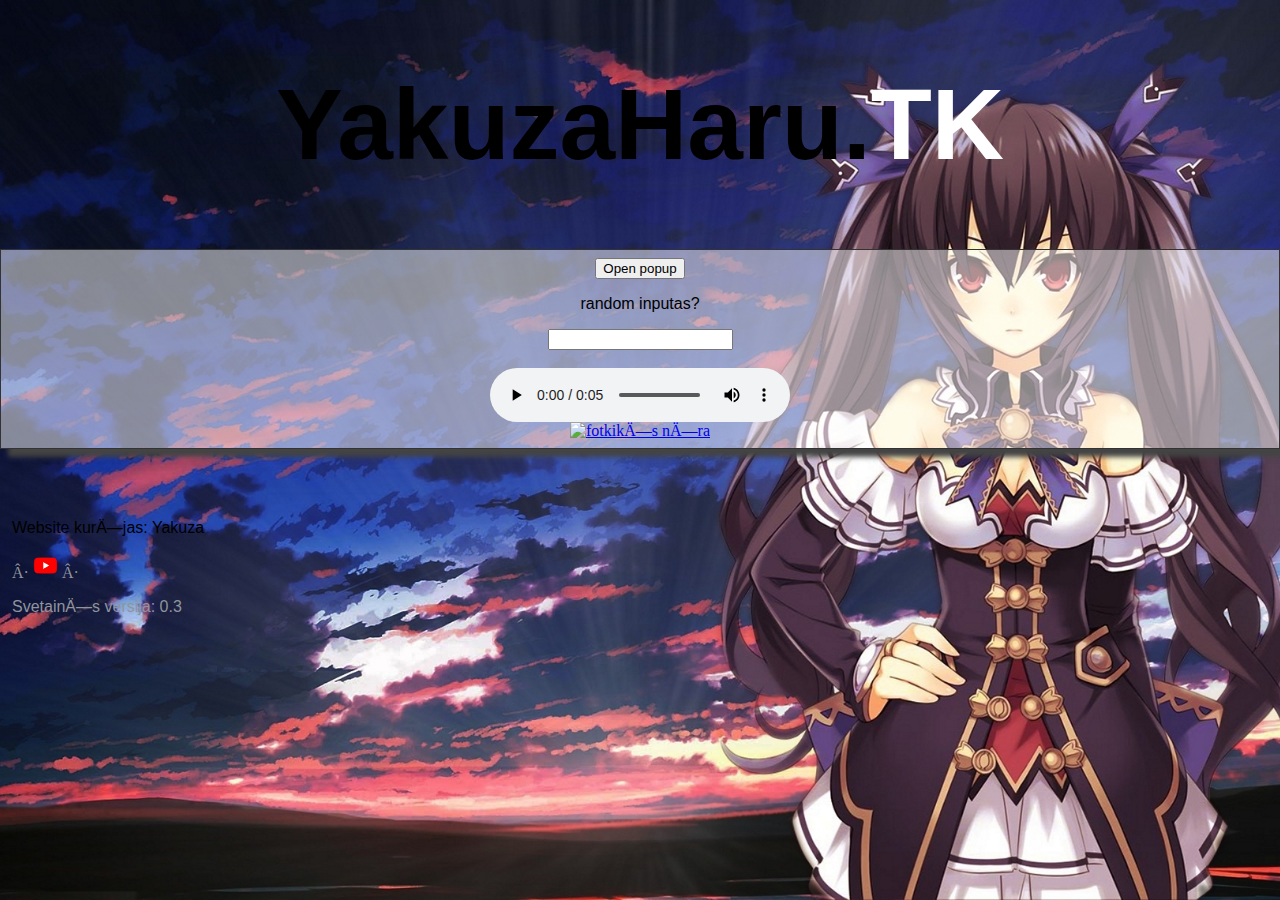
==== index.html @ ef223f0b "nu tipo" ====
<!DOCTYPE HTML PUBLIC "-//W3C//DTD HTML 4.01 Transitional//EN"
 "http://www.w3.org/TR/html4/loose.dtd">
 <html lang="lt">
     <style>html{
     background: url(img/background_1.jpg) no-repeat center fixed;
     background-size: cover;
     }</style>
<!--     <script src="file.js" type="text/javascript"></script> -->
<head>
<meta http-equiv="Content-Type" content="text/html; charset=iso-8859-1">
<meta name="Content-Script-Type" content="text/javascript">
<meta name="Content-Style-Type" content="text/css">
<link type="text/css" rel="stylesheet" href="css/style.css">
<title>Example</title>


</head>
<body>
	<div role="banner">
	    <center><h1>YakuzaHaru.<span style="color:white">TK</span></h1><center>
	    </div>
      <div class="shadowbox" role="main">


<input type="button" value="Open popup" onclick="window.open('https://www.youtube.com/embed/cyL8kp1RsFQ?autoplay=1', 'My Window', 'height=310,width=500, top=100, left=500')"/>
         <form>
        <p> random inputas?</p>
        <input name="text" type="text">
        </form>
        <br>
        <audio controls>
         <source src="audio/click bait.mp3" type="audio/mpeg">
        Your browser does not support the audio element.
        </audio>
        <br>
        <a class="fadein" href="https://www.facebook.com/EdvinasTwq"><img style="width:30%" title="seksius" alt="fotkikės nėra" src="img/edvinas_1.jpg"></a>
        <br>
        </div>
<br>
<br>
    <br>
        <div class="basicdiv" id="" role="contentinfo" aria-label="nu tipo">
        	<div>
        		<p class="informacija">Website kurėjas: Yakuza</p>
		<span role="presentation" aria-hidden="true"> · </span>
        <a href="https://www.youtube.com/user/FreeTimeLetsPlay/"><img style="width:2%" title="Yakuza Youtube" alt=" " src="img/youtube_logo.png"></a>
        <span role="presentation" aria-hidden="true"> · </span>
        <p> Svetainės versija: 0.3</p>
		</div>

        </div>
</body>
</html>
---- css/style.css ----
html{
  height:100;
  width:100;
  box-sizing: border-box;
}
body{
position: relative;
margin:0;
padding-bottom:6reml
min-height: 100%
min-width: 100%
}
h1, h2, h3, h4, h5, h6{
font-size: 100px;
font-family:Impact, Charcoal, sans-serif;
}
p{
font-size:24;
font-family:"Comic Sans MS", cursive, sans-serif;
}
.basicdiv {
    color: #90949c;
    padding: 0 12px 2px;
}
.weight{
font-weight:normal;

}
.informacija{
font-size:24;
font-family:"Comic Sans MS", cursive, sans-serif;
color:black;
}
.fadein {
z-index: 1;
}

button {
    width: 100px;
    height: 30px;
}
.shadowbox {
  text-align: center;
  border: 1px solid #333;
  box-shadow: 8px 8px 5px #444;
  padding: 8px 12px;
  background-color:rgba(255, 255, 255, 0.5);
}
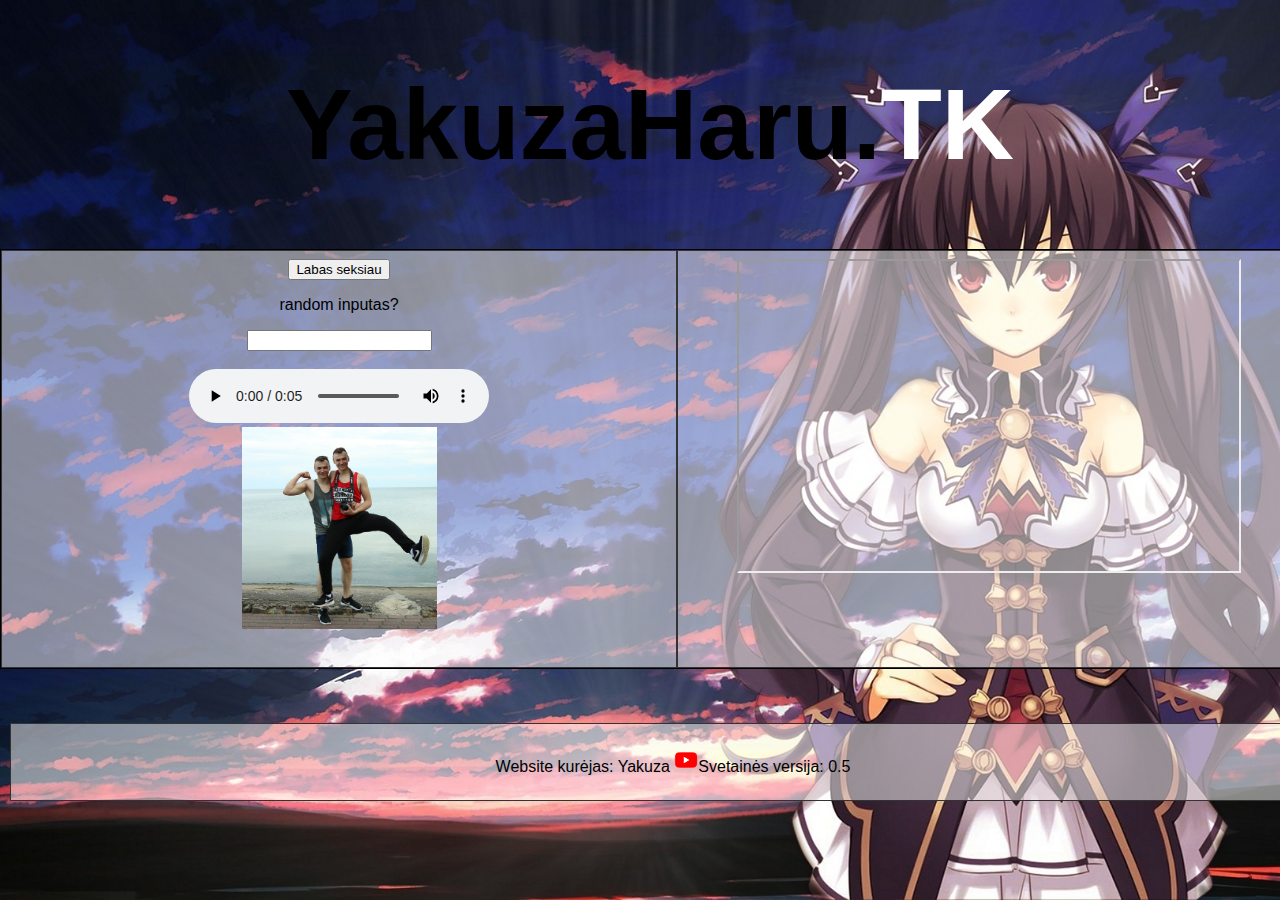
==== commit 97b17526: "0.5 versija" ====
--- a/index.html
+++ b/index.html
@@ -1,28 +1,23 @@
-<!DOCTYPE HTML PUBLIC "-//W3C//DTD HTML 4.01 Transitional//EN"
- "http://www.w3.org/TR/html4/loose.dtd">
- <html lang="lt">
-     <style>html{
-     background: url(img/background_1.jpg) no-repeat center fixed;
-     background-size: cover;
-     }</style>
-<!--     <script src="file.js" type="text/javascript"></script> -->
+<!DOCTYPE html>
+<html lang="lt">
+<style>html{
+background: url(img/background_1.jpg) no-repeat center fixed;
+background-size: cover;
+}</style>
 <head>
-<meta http-equiv="Content-Type" content="text/html; charset=iso-8859-1">
-<meta name="Content-Script-Type" content="text/javascript">
-<meta name="Content-Style-Type" content="text/css">
+<title>Juozas Sexy</title>
+<meta charset="UTF-8">
+<meta http-equiv="X-Frame-Options" content="allow">
 <link type="text/css" rel="stylesheet" href="css/style.css">
-<title>Example</title>
-
-
+<title>YakuzaHaru</title>
 </head>
 <body>
-	<div role="banner">
-	    <center><h1>YakuzaHaru.<span style="color:white">TK</span></h1><center>
-	    </div>
-      <div class="shadowbox" role="main">
-
-
-<input type="button" value="Open popup" onclick="window.open('https://www.youtube.com/embed/cyL8kp1RsFQ?autoplay=1', 'My Window', 'height=310,width=500, top=100, left=500')"/>
+	<header role="banner" class="marginaiplius">
+	    <center><h1>YakuzaHaru.<span class="white">TK</span></h1><center>
+	    </header>
+ <div id="wrapper" class="marginai">
+      	<div id="first" class="box height400">
+<input type="button" value="Labas seksiau" onclick="window.open('popup.html', 'My Window', 'height=630,width=1030, top=100, left=500')"/>
          <form>
         <p> random inputas?</p>
         <input name="text" type="text">
@@ -33,21 +28,18 @@
         Your browser does not support the audio element.
         </audio>
         <br>
-        <a class="fadein" href="https://www.facebook.com/EdvinasTwq"><img style="width:30%" title="seksius" alt="fotkikės nėra" src="img/edvinas_1.jpg"></a>
+        <a class="fadein" href="https://www.facebook.com/YakuzaHasla"><img class="img" title="seksius" alt="fotkikės nėra" src="img/juozas_1.jpg"></a>
         <br>
+    </div>
+       <div id="second" class="box height400">
+       <iframe src="https://www.youtube.com/embed/4jdX79A59b8" width="500" height="310"></iframe>
+       </div>
         </div>
 <br>
 <br>
     <br>
-        <div class="basicdiv" id="" role="contentinfo" aria-label="nu tipo">
-        	<div>
-        		<p class="informacija">Website kurėjas: Yakuza</p>
-		<span role="presentation" aria-hidden="true"> · </span>
-        <a href="https://www.youtube.com/user/FreeTimeLetsPlay/"><img style="width:2%" title="Yakuza Youtube" alt=" " src="img/youtube_logo.png"></a>
-        <span role="presentation" aria-hidden="true"> · </span>
-        <p> Svetainės versija: 0.3</p>
-		</div>
-
-        </div>
+    <footer class="boxwidth" id="nu" role="contentinfo">
+        		<p class="informacija">Website kurėjas: Yakuza <a href="https://www.youtube.com/user/FreeTimeLetsPlay/"><img class="width24" title="Yakuza Youtube" alt=" " src="img/youtube_logo.png"></a>Svetainės versija: 0.5</p>
+    </footer>
 </body>
 </html>
--- a/css/style.css
+++ b/css/style.css
@@ -38,6 +38,7 @@
 button {
     width: 100px;
     height: 30px;
+
 }
 .shadowbox {
   text-align: center;
@@ -46,3 +47,51 @@
   padding: 8px 12px;
   background-color:rgba(255, 255, 255, 0.5);
 }
+.box{
+    text-align: center;
+  border: 1px solid #333;
+  padding: 8px 12px;
+  background-color:rgba(255, 255, 255, 0.5);
+}
+.boxwidth{
+   text-align: center;
+  border: 1px solid #333;
+  padding: 8px 12px;
+  background-color:rgba(255, 255, 255, 0.5);
+  width:1300px;
+  margin-left:10px;
+  margin-right:10px;
+}
+#wrapper {
+    min-width: 1300px;
+    border: 1px solid black;
+    overflow: hidden; /* will contain if #first is longer than #second */
+}
+#first {
+    width: 50%;
+    float:left; /* add this */
+}
+#second {
+    overflow: hidden; /* if you don't want #second to wrap below #first */
+}
+.marginai{
+margin-left: :10px;
+margin-right: 10px;
+}
+.marginaiplius{
+  margin-left: :10px;
+margin-right: 10px;
+width:1300px;
+}
+.white{
+  color:white
+}
+.img{
+  width:30%
+}
+.height400{
+  height:400px;
+}
+.width24{
+  width:24px;
+}